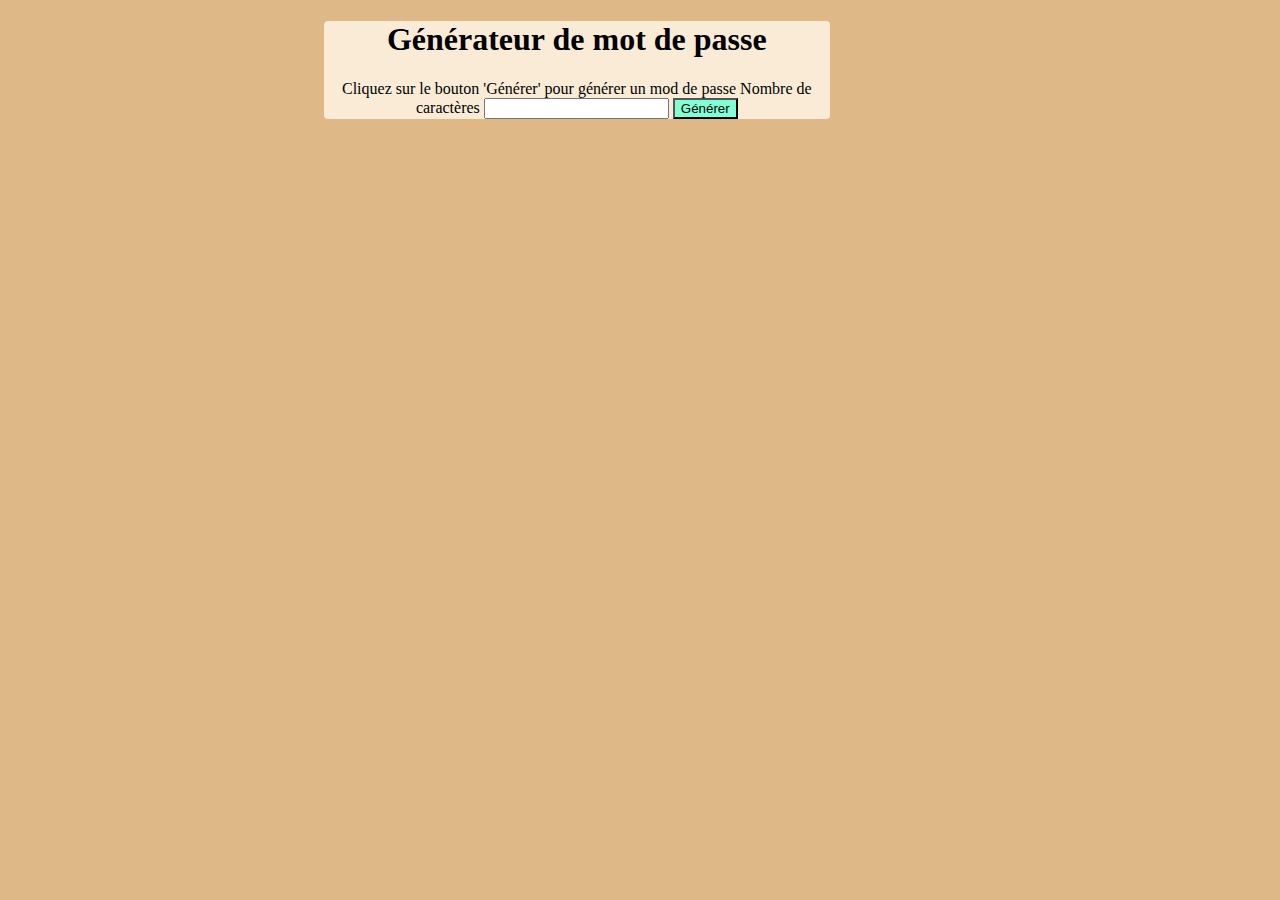
==== index.html @ d1a3c1cc "Create index.html" ====
<!DOCTYPE html>
<html lang="en">
<head>
    <meta charset="UTF-8">
    <meta http-equiv="X-UA-Compatible" content="IE=edge">
    <meta name="viewport" content="width=device-width, initial-scale=1.0">
    <title>Document</title>
    <style>
        body{
            background-color: burlywood;

        }

        form{
            background-color: antiquewhite;
            width: 40%;
            border-radius: 4px;
            margin-left: 25%;
            text-align: center;
        }

        #bouton{background-color: aquamarine;
        
        }
    </style>
</head>
<body>
    <main>
        <form action="">
            <h1>Générateur de mot de passe</h1>
            <legend>Cliquez sur le bouton 'Générer' pour générer un mod de passe
            <label for="number">Nombre de caractères</label>
            <input type='number' id="value">
            <input onclick="generer_mot_de_passe(valeur)" type="button" value="Générer" id="bouton">
        </legend>
        </form>
    </main>
    <script src="générateurmdp.js"></script>
</body>
</html>
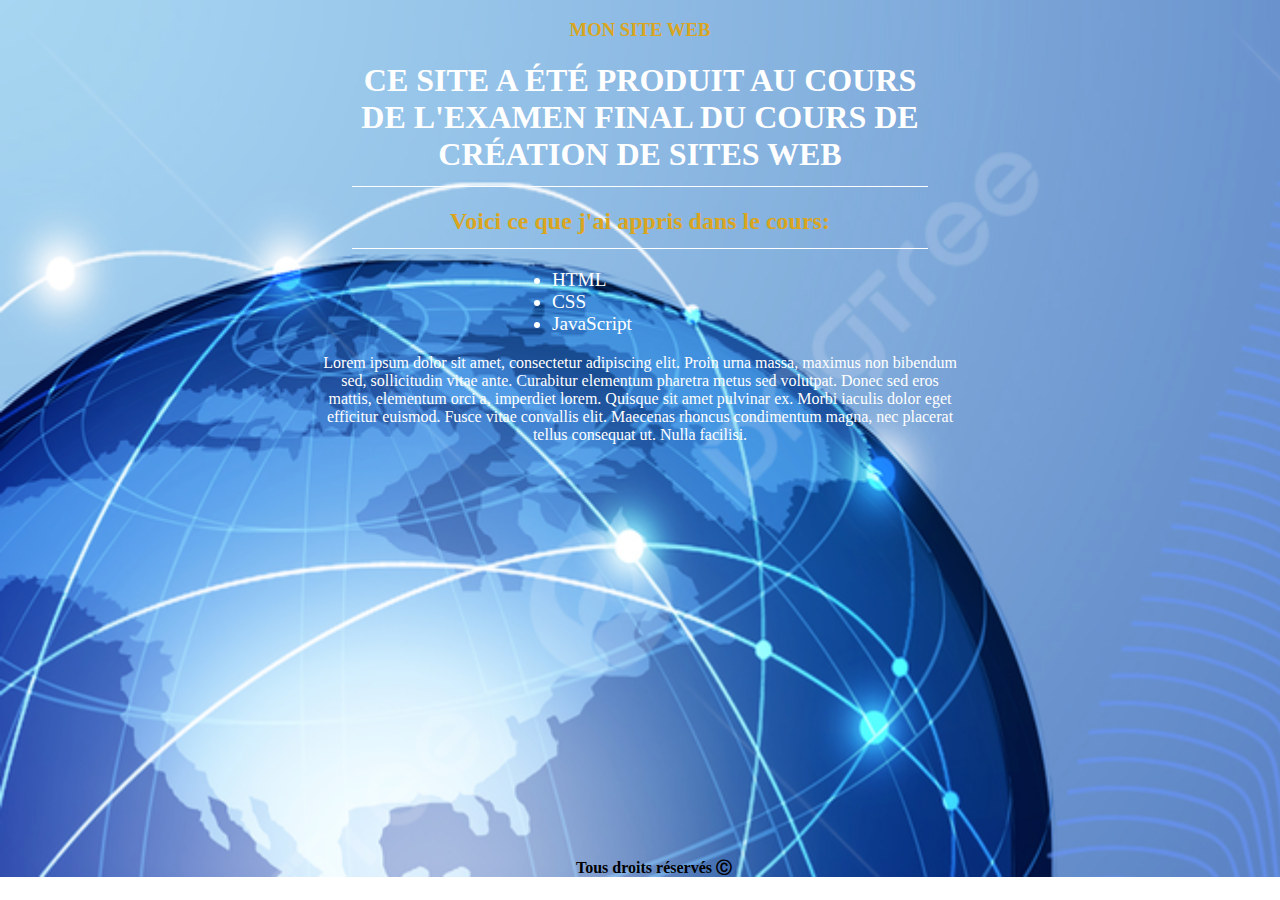
==== commit 1f84abcf: "Rename monsite.html to index.html" ====
--- a/index.html
+++ b/index.html
@@ -1,40 +1,28 @@
-<!DOCTYPE html>
-<html lang="en">
-<head>
-    <meta charset="UTF-8">
-    <meta http-equiv="X-UA-Compatible" content="IE=edge">
-    <meta name="viewport" content="width=device-width, initial-scale=1.0">
-    <title>Document</title>
-    <style>
-        body{
-            background-color: burlywood;
-
-        }
-
-        form{
-            background-color: antiquewhite;
-            width: 40%;
-            border-radius: 4px;
-            margin-left: 25%;
-            text-align: center;
-        }
-
-        #bouton{background-color: aquamarine;
-        
-        }
-    </style>
-</head>
-<body>
-    <main>
-        <form action="">
-            <h1>Générateur de mot de passe</h1>
-            <legend>Cliquez sur le bouton 'Générer' pour générer un mod de passe
-            <label for="number">Nombre de caractères</label>
-            <input type='number' id="value">
-            <input onclick="generer_mot_de_passe(valeur)" type="button" value="Générer" id="bouton">
-        </legend>
-        </form>
-    </main>
-    <script src="générateurmdp.js"></script>
-</body>
-</html>
+<!DOCTYPE html>
+<html lang="en">
+<head>
+    <meta charset="UTF-8">
+    <meta http-equiv="X-UA-Compatible" content="IE=edge">
+    <meta name="viewport" content="width=device-width, initial-scale=1.0">
+    <title>Document</title>
+    <link rel="stylesheet" href="monsite.css">
+</head>
+<body>
+    <header>
+        <h3>MON SITE WEB</h3>
+        <h1>CE SITE A ÉTÉ PRODUIT AU COURS DE L'EXAMEN FINAL DU COURS DE CRÉATION DE SITES WEB</h1>
+    </header>
+    <main>
+    <h2>Voici ce que j'ai appris dans le cours:</h2>
+    <ul>
+        <li>HTML</li>
+        <li>CSS</li>
+        <li>JavaScript</li>
+    </ul>
+    <p>Lorem ipsum dolor sit amet, consectetur adipiscing elit. Proin urna massa, maximus non bibendum sed, sollicitudin vitae ante. Curabitur elementum pharetra metus sed volutpat. Donec sed eros mattis, elementum orci a, imperdiet lorem. Quisque sit amet pulvinar ex. Morbi iaculis dolor eget efficitur euismod. Fusce vitae convallis elit. Maecenas rhoncus condimentum magna, nec placerat tellus consequat ut. Nulla facilisi.</p>
+    </main>
+    <footer>
+        <div><h4>Tous droits réservés Ⓒ</h4></div>
+    </footer> 
+</body>
+</html>
--- a/monsite.css
+++ b/monsite.css
@@ -0,0 +1,50 @@
+h3{
+    color: goldenrod;
+    text-align: center;
+}
+h1{
+    color: white;
+    text-align: center;
+    border-bottom: solid white 1px;
+    padding-bottom: 2%;
+    margin-left: 5%;
+    margin-right: 5%;
+}
+
+h2{
+    color: goldenrod;
+    text-align: center;
+    border-bottom: solid white 1px;
+    padding-bottom: 2%;
+    margin-left: 5%;
+    margin-right: 5%;
+}
+
+ul{
+    color: white;
+    margin-left: 30%;
+    font-size: larger;
+}
+p{
+    text-align: center;
+    color: white;
+}
+
+footer{
+    position:  absolute;
+    bottom: 0%;
+    margin-left: 20%;
+    text-align: center;
+    
+}
+
+body{
+    margin-left: 25%;
+    margin-right: 25%;
+    background-image: url('image.jpg');
+    background-repeat: no-repeat;
+    background-size: cover;
+    height: 850px
+    
+    
+}